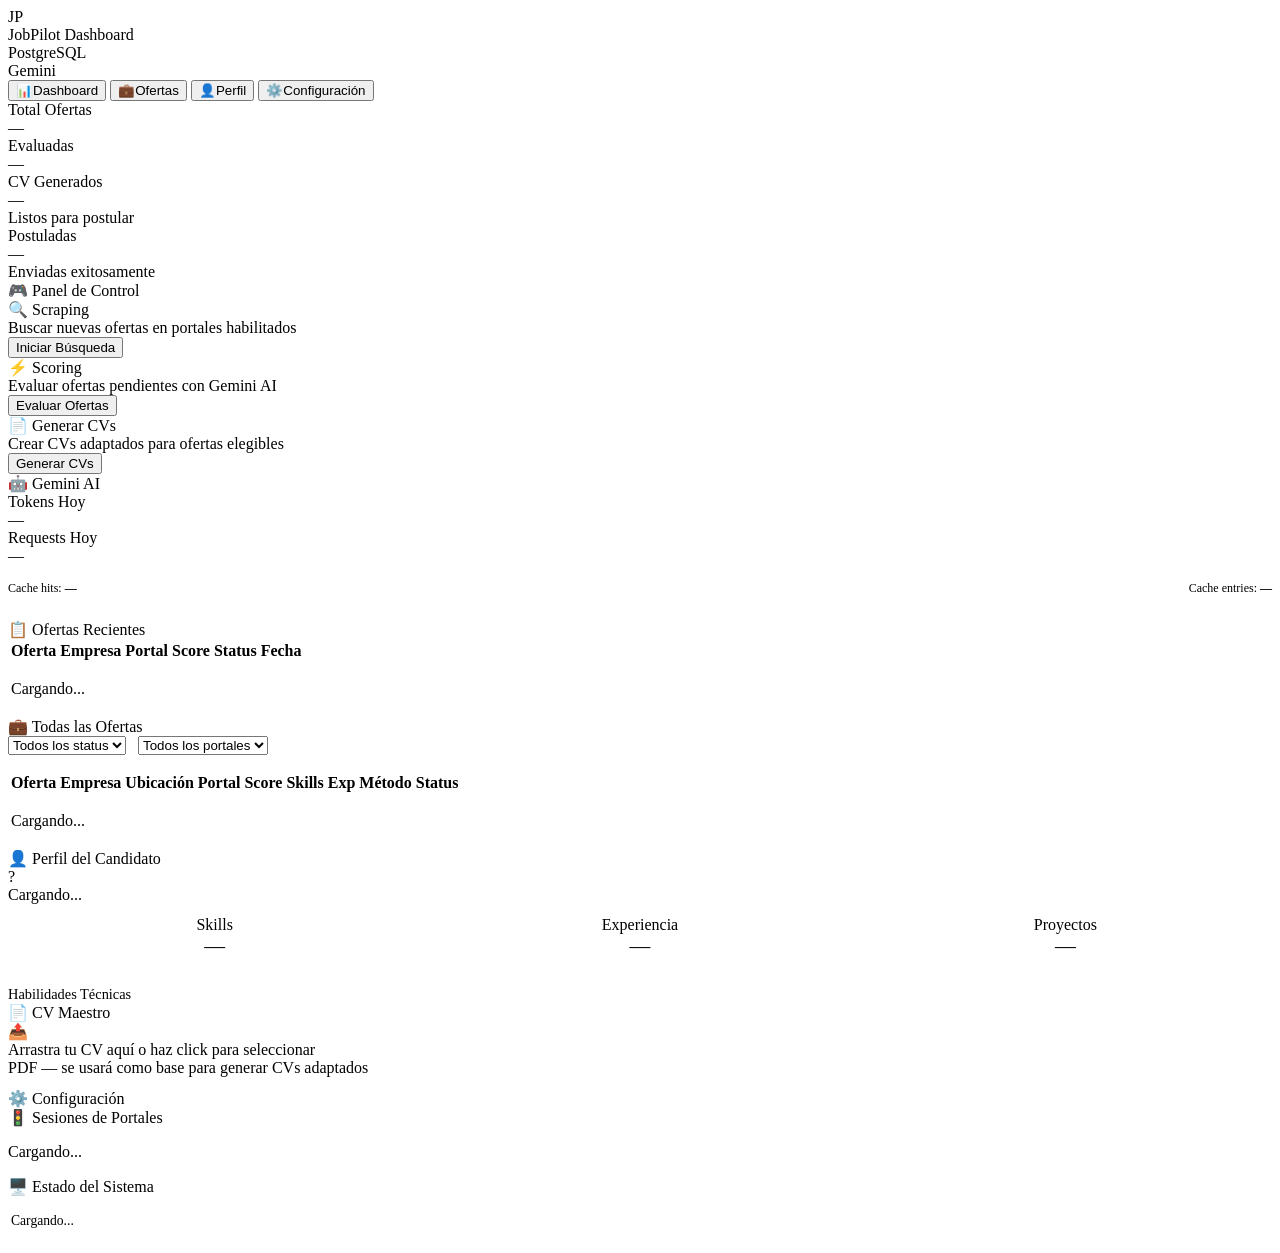
==== src/jobpilot/dashboard/static/index.html @ 0f76237b "feat: Dashboard Web - FastAPI + vanilla JS/CSS, premium dark-mode, KPIs, jobs table, Gemini widget, " ====
<!DOCTYPE html>
<html lang="es">
<head>
    <meta charset="UTF-8">
    <meta name="viewport" content="width=device-width, initial-scale=1.0">
    <title>JobPilot — Dashboard</title>
    <meta name="description" content="JobPilot: Sistema de automatización de búsqueda y postulación laboral con IA">
    <link rel="stylesheet" href="/static/style.css">
    <link rel="icon" href="data:image/svg+xml,<svg xmlns='http://www.w3.org/2000/svg' viewBox='0 0 100 100'><text y='.9em' font-size='90'>🚀</text></svg>">
</head>
<body>
    <div class="app">
        <!-- ── Header ──────────────────────────────────────── -->
        <header class="header" id="header">
            <div class="header-brand">
                <div class="header-logo">JP</div>
                <div class="header-title"><span>JobPilot</span> Dashboard</div>
            </div>
            <div class="header-status">
                <div class="status-badge" id="db-status">
                    <div class="status-dot" id="db-dot"></div>
                    <span>PostgreSQL</span>
                </div>
                <div class="status-badge" id="gemini-status">
                    <div class="status-dot" id="gemini-dot"></div>
                    <span id="gemini-mode">Gemini</span>
                </div>
            </div>
        </header>

        <!-- ── Navigation ──────────────────────────────────── -->
        <nav class="nav" id="nav">
            <button class="nav-tab active" data-page="dashboard">
                <span class="tab-icon">📊</span>Dashboard
            </button>
            <button class="nav-tab" data-page="jobs">
                <span class="tab-icon">💼</span>Ofertas
            </button>
            <button class="nav-tab" data-page="profile">
                <span class="tab-icon">👤</span>Perfil
            </button>
            <button class="nav-tab" data-page="config">
                <span class="tab-icon">⚙️</span>Configuración
            </button>
        </nav>

        <!-- ── Main Content ────────────────────────────────── -->
        <main class="main">

            <!-- ═══ DASHBOARD PAGE ═══ -->
            <div class="page active" id="page-dashboard">
                <!-- KPIs -->
                <div class="kpi-grid" id="kpi-grid">
                    <div class="kpi-card">
                        <div class="kpi-label">Total Ofertas</div>
                        <div class="kpi-value gradient" id="kpi-total">—</div>
                        <div class="kpi-sub" id="kpi-portals"></div>
                    </div>
                    <div class="kpi-card">
                        <div class="kpi-label">Evaluadas</div>
                        <div class="kpi-value" id="kpi-scored" style="color: var(--cyan)">—</div>
                        <div class="kpi-sub" id="kpi-avg-score"></div>
                    </div>
                    <div class="kpi-card">
                        <div class="kpi-label">CV Generados</div>
                        <div class="kpi-value" id="kpi-cv-ready" style="color: var(--green)">—</div>
                        <div class="kpi-sub">Listos para postular</div>
                    </div>
                    <div class="kpi-card">
                        <div class="kpi-label">Postuladas</div>
                        <div class="kpi-value" id="kpi-applied" style="color: var(--accent-primary)">—</div>
                        <div class="kpi-sub">Enviadas exitosamente</div>
                    </div>
                </div>

                <div class="grid-3">
                    <!-- Control Panel -->
                    <div>
                        <div class="section-title"><span class="icon">🎮</span> Panel de Control</div>
                        <div class="control-grid">
                            <div class="control-card">
                                <div class="control-card-title">🔍 Scraping</div>
                                <div class="control-card-desc">Buscar nuevas ofertas en portales habilitados</div>
                                <button class="btn btn-primary" id="btn-scrape" onclick="triggerAction('scrape')">
                                    Iniciar Búsqueda
                                </button>
                            </div>
                            <div class="control-card">
                                <div class="control-card-title">⚡ Scoring</div>
                                <div class="control-card-desc">Evaluar ofertas pendientes con Gemini AI</div>
                                <button class="btn btn-primary" id="btn-score" onclick="triggerAction('score')">
                                    Evaluar Ofertas
                                </button>
                            </div>
                            <div class="control-card">
                                <div class="control-card-title">📄 Generar CVs</div>
                                <div class="control-card-desc">Crear CVs adaptados para ofertas elegibles</div>
                                <button class="btn btn-primary" id="btn-generate" onclick="triggerAction('generate-cvs')">
                                    Generar CVs
                                </button>
                            </div>
                        </div>
                    </div>

                    <!-- Gemini Widget -->
                    <div>
                        <div class="section-title"><span class="icon">🤖</span> Gemini AI</div>
                        <div class="card">
                            <div class="tokens-widget">
                                <div class="token-meter">
                                    <div class="token-meter-label">Tokens Hoy</div>
                                    <div class="token-meter-value gradient" id="tokens-used">—</div>
                                    <div class="token-meter-limit" id="tokens-limit"></div>
                                    <div class="progress-bar">
                                        <div class="progress-fill" id="tokens-bar" style="width: 0%"></div>
                                    </div>
                                </div>
                                <div class="token-meter">
                                    <div class="token-meter-label">Requests Hoy</div>
                                    <div class="token-meter-value" style="color: var(--cyan)" id="requests-used">—</div>
                                    <div class="token-meter-limit" id="requests-limit"></div>
                                    <div class="progress-bar">
                                        <div class="progress-fill" id="requests-bar" style="width: 0%"></div>
                                    </div>
                                </div>
                            </div>
                            <div style="margin-top: 16px; display: flex; justify-content: space-between; font-size: 0.75rem; color: var(--text-dim);">
                                <span>Cache hits: <strong id="cache-hits" style="color: var(--green)">—</strong></span>
                                <span>Cache entries: <strong id="cache-entries">—</strong></span>
                            </div>
                        </div>
                    </div>
                </div>

                <!-- Recent Jobs Table -->
                <div style="margin-top: 24px;">
                    <div class="section-title"><span class="icon">📋</span> Ofertas Recientes</div>
                    <div class="card" style="padding: 0; overflow: hidden;">
                        <div class="table-container">
                            <table id="recent-jobs-table">
                                <thead>
                                    <tr>
                                        <th>Oferta</th>
                                        <th>Empresa</th>
                                        <th>Portal</th>
                                        <th>Score</th>
                                        <th>Status</th>
                                        <th>Fecha</th>
                                    </tr>
                                </thead>
                                <tbody id="recent-jobs-body">
                                    <tr><td colspan="6" class="empty-state"><p>Cargando...</p></td></tr>
                                </tbody>
                            </table>
                        </div>
                    </div>
                </div>
            </div>

            <!-- ═══ JOBS PAGE ═══ -->
            <div class="page" id="page-jobs">
                <div class="section-title"><span class="icon">💼</span> Todas las Ofertas</div>

                <!-- Filters -->
                <div style="display: flex; gap: 12px; margin-bottom: 16px; flex-wrap: wrap;">
                    <select id="filter-status" class="btn btn-secondary" onchange="loadJobs()">
                        <option value="">Todos los status</option>
                        <option value="new">Nuevas</option>
                        <option value="scraped">Scrapeadas</option>
                        <option value="scored">Evaluadas</option>
                        <option value="cv_ready">CV Listo</option>
                        <option value="applied">Postuladas</option>
                    </select>
                    <select id="filter-portal" class="btn btn-secondary" onchange="loadJobs()">
                        <option value="">Todos los portales</option>
                        <option value="linkedin">LinkedIn</option>
                        <option value="bumeran">Bumeran</option>
                        <option value="laborum">Laborum</option>
                        <option value="indeed">Indeed</option>
                    </select>
                </div>

                <div class="card" style="padding: 0; overflow: hidden;">
                    <div class="table-container">
                        <table id="all-jobs-table">
                            <thead>
                                <tr>
                                    <th>Oferta</th>
                                    <th>Empresa</th>
                                    <th>Ubicación</th>
                                    <th>Portal</th>
                                    <th>Score</th>
                                    <th>Skills</th>
                                    <th>Exp</th>
                                    <th>Método</th>
                                    <th>Status</th>
                                </tr>
                            </thead>
                            <tbody id="all-jobs-body">
                                <tr><td colspan="9" class="empty-state"><p>Cargando...</p></td></tr>
                            </tbody>
                        </table>
                    </div>
                </div>
            </div>

            <!-- ═══ PROFILE PAGE ═══ -->
            <div class="page" id="page-profile">
                <div class="section-title"><span class="icon">👤</span> Perfil del Candidato</div>

                <div class="grid-2">
                    <!-- Profile Info -->
                    <div>
                        <div class="card" id="profile-card">
                            <div class="profile-header">
                                <div class="profile-avatar" id="profile-avatar">?</div>
                                <div>
                                    <div class="profile-name" id="profile-name">Cargando...</div>
                                    <div class="profile-email" id="profile-email"></div>
                                </div>
                            </div>
                            <div style="display: grid; grid-template-columns: 1fr 1fr 1fr; gap: 12px; margin-bottom: 16px;">
                                <div class="kpi-card" style="padding: 12px; text-align: center;">
                                    <div class="kpi-label">Skills</div>
                                    <div class="kpi-value" id="profile-skills-count" style="font-size: 1.3rem; color: var(--accent-primary)">—</div>
                                </div>
                                <div class="kpi-card" style="padding: 12px; text-align: center;">
                                    <div class="kpi-label">Experiencia</div>
                                    <div class="kpi-value" id="profile-exp-count" style="font-size: 1.3rem; color: var(--cyan)">—</div>
                                </div>
                                <div class="kpi-card" style="padding: 12px; text-align: center;">
                                    <div class="kpi-label">Proyectos</div>
                                    <div class="kpi-value" id="profile-proj-count" style="font-size: 1.3rem; color: var(--green)">—</div>
                                </div>
                            </div>
                            <div class="section-title" style="font-size: 0.9rem;">Habilidades Técnicas</div>
                            <div class="skills-container" id="profile-skills"></div>
                        </div>
                    </div>

                    <!-- CV Upload -->
                    <div>
                        <div class="card">
                            <div class="card-header">
                                <div class="card-title">📄 CV Maestro</div>
                            </div>
                            <div class="upload-area" id="upload-area" onclick="document.getElementById('cv-input').click()">
                                <div class="upload-icon">📤</div>
                                <div class="upload-text">Arrastra tu CV aquí o haz click para seleccionar</div>
                                <div class="upload-hint">PDF — se usará como base para generar CVs adaptados</div>
                            </div>
                            <input type="file" id="cv-input" accept=".pdf" style="display:none" onchange="uploadCV(this)">
                            <div id="upload-result" style="margin-top: 12px; font-size: 0.85rem;"></div>
                        </div>
                    </div>
                </div>
            </div>

            <!-- ═══ CONFIG PAGE ═══ -->
            <div class="page" id="page-config">
                <div class="section-title"><span class="icon">⚙️</span> Configuración</div>

                <div class="grid-2">
                    <!-- Session Semaphore -->
                    <div>
                        <div class="card">
                            <div class="card-header">
                                <div class="card-title">🚦 Sesiones de Portales</div>
                            </div>
                            <div class="semaphore-grid" id="semaphore-grid">
                                <div class="empty-state"><p>Cargando...</p></div>
                            </div>
                        </div>
                    </div>

                    <!-- System Info -->
                    <div>
                        <div class="card">
                            <div class="card-header">
                                <div class="card-title">🖥️ Estado del Sistema</div>
                            </div>
                            <table style="width: 100%; font-size: 0.85rem;">
                                <tbody id="system-info">
                                    <tr><td colspan="2" class="empty-state"><p>Cargando...</p></td></tr>
                                </tbody>
                            </table>
                        </div>
                    </div>
                </div>
            </div>

        </main>
    </div>

    <!-- Toast Container -->
    <div class="toast-container" id="toast-container"></div>

    <script src="/static/app.js"></script>
</body>
</html>
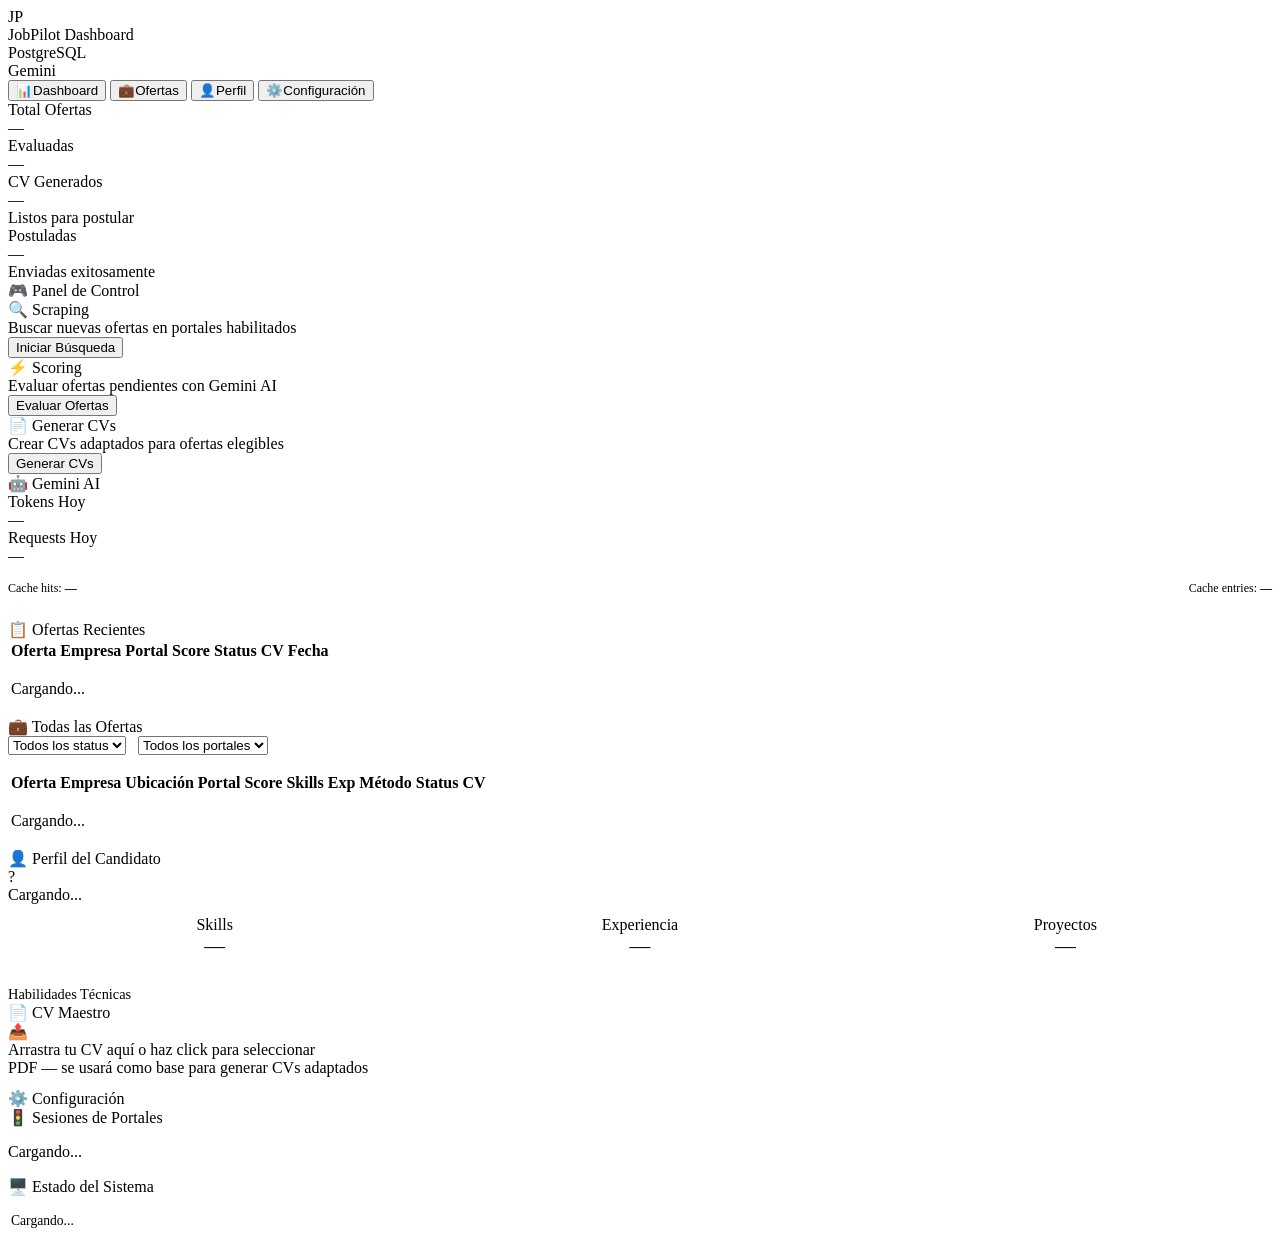
==== commit 1c83b35e: "feat(core): estabilizar entorno de desarrollo y mejoras visuales - Integración completa con Docker y" ====
--- a/src/jobpilot/dashboard/static/index.html
+++ b/src/jobpilot/dashboard/static/index.html
@@ -145,6 +145,7 @@
                                         <th>Portal</th>
                                         <th>Score</th>
                                         <th>Status</th>
+                                        <th>CV</th>
                                         <th>Fecha</th>
                                     </tr>
                                 </thead>
@@ -194,6 +195,7 @@
                                     <th>Exp</th>
                                     <th>Método</th>
                                     <th>Status</th>
+                                    <th>CV</th>
                                 </tr>
                             </thead>
                             <tbody id="all-jobs-body">
